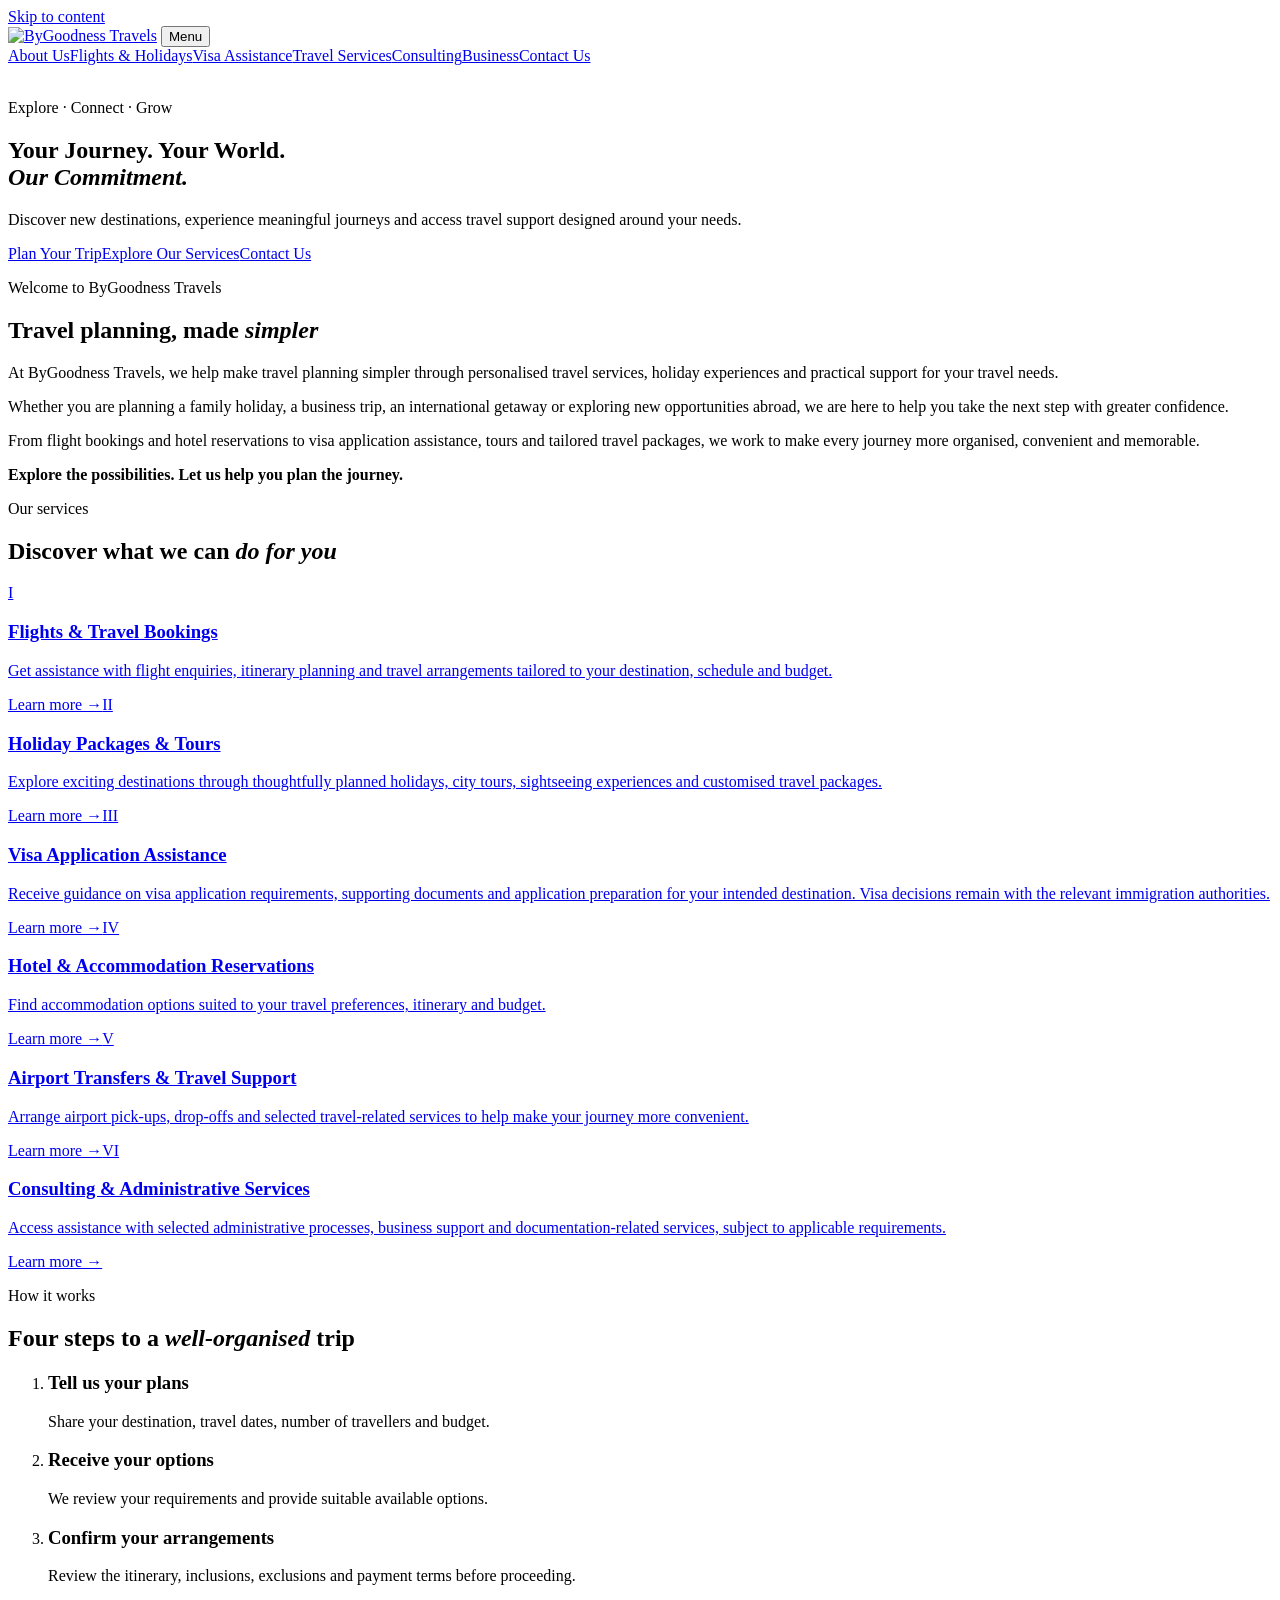
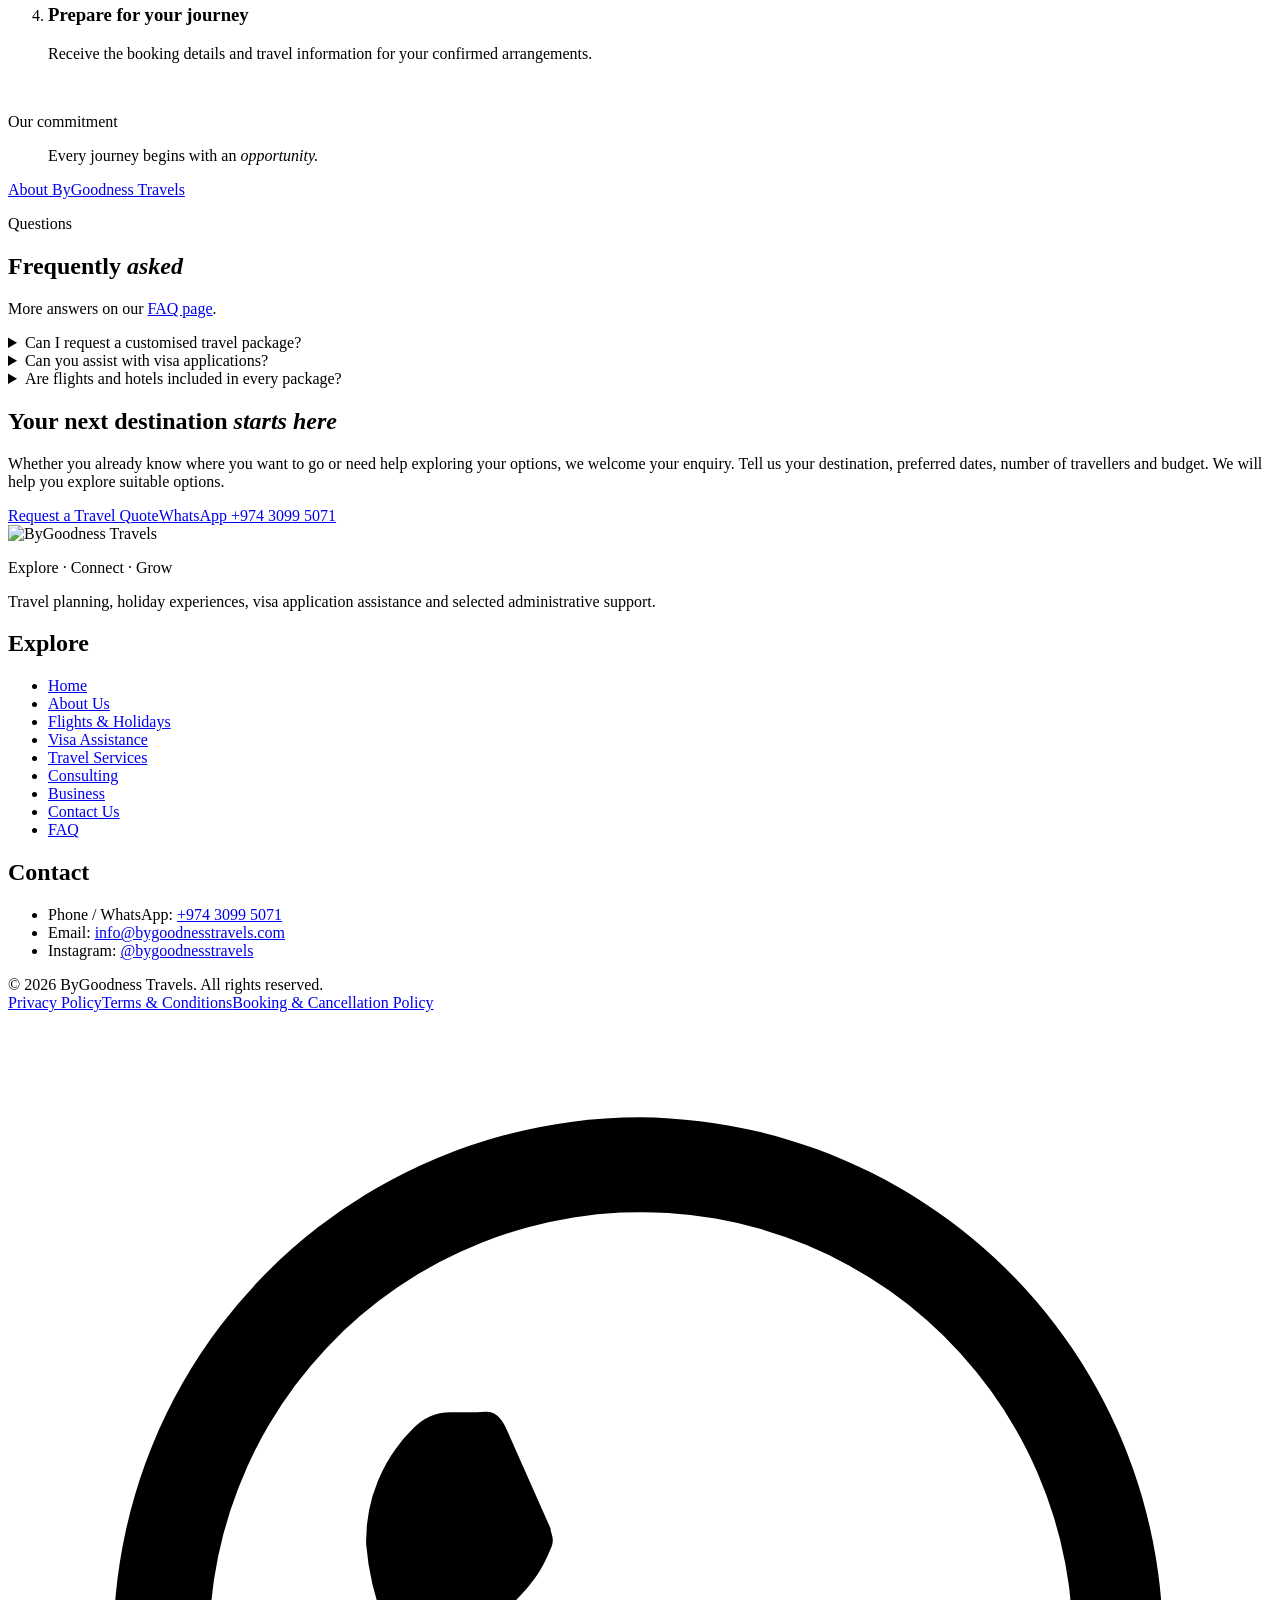
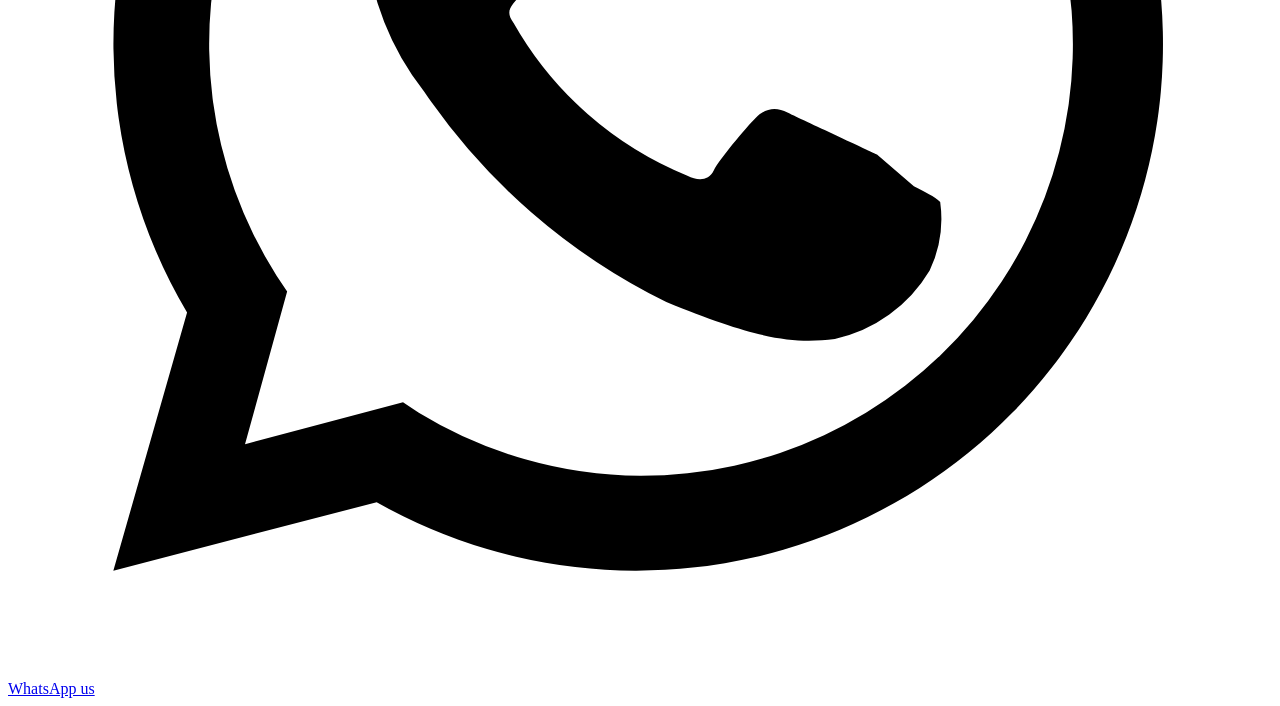
==== docs/index.html @ b8e2778a "Launch ByGoodness Travels website Co-Authored-By: Claude Opus 5.5 <noreply@anthropic.com>" ====
<!doctype html>
<html lang="en">
<head>
<meta charset="utf-8">
<meta name="viewport" content="width=device-width, initial-scale=1, viewport-fit=cover">
<title>ByGoodness Travels | Travel Agency, Holiday Packages &amp; Visa Assistance</title>
<meta name="description" content="Plan flights, holiday packages, hotels, tours, airport transfers and visa application assistance with ByGoodness Travels. Personalised travel support. WhatsApp +974 3099 5071.">
<link rel="canonical" href="https://bygoodnesstravels.com/">
<meta name="robots" content="index, follow, max-image-preview:large">
<meta name="theme-color" content="#112B50">
<meta property="og:type" content="website">
<meta property="og:site_name" content="ByGoodness Travels">
<meta property="og:title" content="ByGoodness Travels | Travel Agency, Holiday Packages &amp; Visa Assistance">
<meta property="og:description" content="Plan flights, holiday packages, hotels, tours, airport transfers and visa application assistance with ByGoodness Travels. Personalised travel support. WhatsApp +974 3099 5071.">
<meta property="og:url" content="https://bygoodnesstravels.com/">
<meta property="og:image" content="https://bygoodnesstravels.com/assets/img/og.png">
<meta property="og:image:width" content="1200"><meta property="og:image:height" content="630">
<meta property="og:locale" content="en_GB">
<meta name="twitter:card" content="summary_large_image">
<link rel="icon" href="/favicon.svg" type="image/svg+xml">
<link rel="icon" href="/favicon-32.png" sizes="32x32" type="image/png">
<link rel="apple-touch-icon" href="/apple-touch-icon.png">
<link rel="manifest" href="/site.webmanifest">
<link rel="preload" href="/assets/fonts/CormorantGaramond-VF.woff2" as="font" type="font/woff2" crossorigin>
<link rel="preload" href="/assets/fonts/Jost-VF.woff2" as="font" type="font/woff2" crossorigin>
<link rel="stylesheet" href="/assets/site.css">
<script type="application/ld+json">{"@context": "https://schema.org", "@graph": [{"@type": "TravelAgency", "@id": "https://bygoodnesstravels.com/#org", "name": "ByGoodness Travels", "url": "https://bygoodnesstravels.com/", "logo": "https://bygoodnesstravels.com/assets/img/icon-512.png", "image": "https://bygoodnesstravels.com/assets/img/og.png", "slogan": "Explore · Connect · Grow", "description": "Travel planning, holiday packages, flight and hotel booking assistance, visa application guidance, tours, airport transfers and selected administrative support.", "telephone": "+97430995071", "email": "info@bygoodnesstravels.com", "sameAs": ["https://www.instagram.com/bygoodnesstravels/"], "address": {"@type": "PostalAddress", "addressCountry": "QA"}, "areaServed": [{"@type": "Country", "name": "Qatar"}, "Worldwide"], "contactPoint": {"@type": "ContactPoint", "telephone": "+97430995071", "email": "info@bygoodnesstravels.com", "contactType": "customer service", "availableLanguage": ["English"]}}, {"@type": "WebSite", "@id": "https://bygoodnesstravels.com/#site", "url": "https://bygoodnesstravels.com/", "name": "ByGoodness Travels", "publisher": {"@id": "https://bygoodnesstravels.com/#org"}}]}</script>
</head>
<body>
<a class="skip" href="#main">Skip to content</a>
<header class="site-head"><div class="wrap">
  <a class="brand" href="/" aria-label="ByGoodness Travels home"><img src="/assets/img/logo.svg" alt="ByGoodness Travels" width="300" height="88"></a>
  <button class="menu-btn" type="button" aria-expanded="false" aria-controls="nav">Menu</button>
  <nav class="nav" id="nav" aria-label="Main"><a href="/about/">About Us</a><a href="/flights-holidays/">Flights &amp; Holidays</a><a href="/visa-assistance/">Visa Assistance</a><a href="/travel-services/">Travel Services</a><a href="/consulting/">Consulting</a><a href="/business/">Business</a><a class="btn btn-navy" href="/contact/">Contact Us</a></nav>
</div></header>
<main id="main">

<section class="dark hero">
  <img class="motif globe" src="/assets/img/globe-gold.svg" alt="" aria-hidden="true">
  <img class="motif flight" src="/assets/img/flightpath-gold.svg" alt="" aria-hidden="true">
  <div class="wrap">
    <p class="kicker">Explore · Connect · Grow</p>
    <h1>Your Journey. Your World.<br><em>Our Commitment.</em></h1>
    <p class="lede">Discover new destinations, experience meaningful journeys and access travel support designed around your needs.</p>
    <div class="btns"><a class="btn btn-gold" href="/contact/">Plan Your Trip</a><a class="btn btn-line" href="#services">Explore Our Services</a><a class="btn btn-line" href="/contact/">Contact Us</a></div>
  </div>
</section>

<section class="sec"><div class="wrap split">
  <div class="sec-head" style="margin:0"><p class="kicker">Welcome to ByGoodness Travels</p><h2>Travel planning, made <em>simpler</em></h2></div>
  <div class="prose">
    <p class="lede">At ByGoodness Travels, we help make travel planning simpler through personalised travel services, holiday experiences and practical support for your travel needs.</p>
    <p>Whether you are planning a family holiday, a business trip, an international getaway or exploring new opportunities abroad, we are here to help you take the next step with greater confidence.</p>
    <p>From flight bookings and hotel reservations to visa application assistance, tours and tailored travel packages, we work to make every journey more organised, convenient and memorable.</p>
    <p><strong>Explore the possibilities. Let us help you plan the journey.</strong></p>
  </div>
</div></section>

<section class="sec white" id="services"><div class="wrap">
  <div class="sec-head"><p class="kicker">Our services</p><h2>Discover what we can <em>do for you</em></h2></div>
  <div class="services"><a class="svc" href="/flights-holidays/"><span class="num">I</span><h3>Flights &amp; Travel Bookings</h3><p>Get assistance with flight enquiries, itinerary planning and travel arrangements tailored to your destination, schedule and budget.</p><span class="more">Learn more →</span></a><a class="svc" href="/flights-holidays/"><span class="num">II</span><h3>Holiday Packages &amp; Tours</h3><p>Explore exciting destinations through thoughtfully planned holidays, city tours, sightseeing experiences and customised travel packages.</p><span class="more">Learn more →</span></a><a class="svc" href="/visa-assistance/"><span class="num">III</span><h3>Visa Application Assistance</h3><p>Receive guidance on visa application requirements, supporting documents and application preparation for your intended destination. Visa decisions remain with the relevant immigration authorities.</p><span class="more">Learn more →</span></a><a class="svc" href="/travel-services/"><span class="num">IV</span><h3>Hotel &amp; Accommodation Reservations</h3><p>Find accommodation options suited to your travel preferences, itinerary and budget.</p><span class="more">Learn more →</span></a><a class="svc" href="/travel-services/"><span class="num">V</span><h3>Airport Transfers &amp; Travel Support</h3><p>Arrange airport pick-ups, drop-offs and selected travel-related services to help make your journey more convenient.</p><span class="more">Learn more →</span></a><a class="svc" href="/consulting/"><span class="num">VI</span><h3>Consulting &amp; Administrative Services</h3><p>Access assistance with selected administrative processes, business support and documentation-related services, subject to applicable requirements.</p><span class="more">Learn more →</span></a></div>
</div></section>

<section class="sec sky"><div class="wrap">
  <div class="sec-head"><p class="kicker">How it works</p><h2>Four steps to a <em>well-organised</em> trip</h2></div>
  <ol class="steps">
    <li><h3>Tell us your plans</h3><p>Share your destination, travel dates, number of travellers and budget.</p></li>
    <li><h3>Receive your options</h3><p>We review your requirements and provide suitable available options.</p></li>
    <li><h3>Confirm your arrangements</h3><p>Review the itinerary, inclusions, exclusions and payment terms before proceeding.</p></li>
    <li><h3>Prepare for your journey</h3><p>Receive the booking details and travel information for your confirmed arrangements.</p></li>
  </ol>
</div></section>

<section class="sec has-motif"><img class="bg" src="/assets/img/globe-navy.svg" alt="" aria-hidden="true"><div class="wrap quote">
  <p class="kicker">Our commitment</p>
  <blockquote>Every journey begins with an <em>opportunity.</em></blockquote>
  <a class="btn btn-navy" href="/about/">About ByGoodness Travels</a>
</div></section>

<section class="sec white"><div class="wrap split">
  <div class="sec-head" style="margin:0"><p class="kicker">Questions</p><h2>Frequently <em>asked</em></h2><p class="muted">More answers on our <a href="/faq/">FAQ page</a>.</p></div>
  <div class="faq"><details><summary>Can I request a customised travel package?</summary><p>Yes. You can tell us your preferred destination, dates, number of travellers, budget and the services you would like included. We can then discuss suitable available options.</p></details><details><summary>Can you assist with visa applications?</summary><p>We provide application guidance and document preparation assistance for selected destinations. Eligibility and final decisions rest with the relevant immigration authorities.</p></details><details><summary>Are flights and hotels included in every package?</summary><p>No. Inclusions vary by package. Please review the quotation and written booking confirmation to understand what is included and excluded.</p></details></div>
</div></section>
<section class="dark sec"><div class="wrap cta">
  <div><h2>Your next destination <em>starts here</em></h2><p>Whether you already know where you want to go or need help exploring your options, we welcome your enquiry. Tell us your destination, preferred dates, number of travellers and budget. We will help you explore suitable options.</p></div>
  <div class="btns"><a class="btn btn-gold" href="/contact/">Request a Travel Quote</a><a class="btn btn-line" href="https://wa.me/97430995071" rel="noopener">WhatsApp +974 3099 5071</a></div>
</div></section></main>
<footer class="site-foot"><div class="wrap">
  <div class="foot-top">
    <div><img src="/assets/img/logo-white.svg" alt="ByGoodness Travels" width="300" height="88" loading="lazy">
      <p class="tag">Explore · Connect · Grow</p>
      <p>Travel planning, holiday experiences, visa application assistance and selected administrative support.</p></div>
    <div><h2>Explore</h2><ul><li><a href="/">Home</a></li><li><a href="/about/">About Us</a></li><li><a href="/flights-holidays/">Flights &amp; Holidays</a></li><li><a href="/visa-assistance/">Visa Assistance</a></li><li><a href="/travel-services/">Travel Services</a></li><li><a href="/consulting/">Consulting</a></li><li><a href="/business/">Business</a></li><li><a href="/contact/">Contact Us</a></li><li><a href="/faq/">FAQ</a></li></ul></div>
    <div><h2>Contact</h2><ul>
      <li>Phone / WhatsApp: <a href="https://wa.me/97430995071" rel="noopener">+974 3099 5071</a></li>
      <li>Email: <a href="mailto:info@bygoodnesstravels.com">info@bygoodnesstravels.com</a></li>
      <li>Instagram: <a href="https://www.instagram.com/bygoodnesstravels/" rel="noopener">@bygoodnesstravels</a></li></ul></div>
  </div>
  <div class="foot-bottom"><span>© 2026 ByGoodness Travels. All rights reserved.</span><nav aria-label="Legal"><a href="/privacy-policy/">Privacy Policy</a><a href="/terms/">Terms &amp; Conditions</a><a href="/booking-policy/">Booking &amp; Cancellation Policy</a></nav></div>
</div></footer>
<a class="wa-float" href="https://wa.me/97430995071?text=Hello%20ByGoodness%20Travels%2C%20I%20would%20like%20to%20plan%20a%20trip." rel="noopener" aria-label="Chat on WhatsApp"><svg viewBox="0 0 24 24" aria-hidden="true"><path d="M12 2a10 10 0 0 0-8.6 15.1L2 22l5-1.3A10 10 0 1 0 12 2Zm0 18.2a8.2 8.2 0 0 1-4.2-1.2l-.3-.2-3 .8.8-2.9-.2-.3A8.2 8.2 0 1 1 12 20.2Zm4.5-6.1c-.2-.1-1.5-.7-1.7-.8s-.4-.1-.6.1-.7.8-.8 1-.3.2-.5.1a6.7 6.7 0 0 1-3.3-2.9c-.3-.4.3-.4.7-1.4.1-.2 0-.3 0-.4l-.8-1.8c-.2-.5-.4-.4-.6-.4h-.5a1 1 0 0 0-.7.3 3 3 0 0 0-.9 2.2 5.2 5.2 0 0 0 1.1 2.8 11.9 11.9 0 0 0 4.6 4c1.7.7 2.4.8 3.2.7a2.8 2.8 0 0 0 1.8-1.3 2.3 2.3 0 0 0 .2-1.3c-.1-.1-.3-.2-.5-.3Z"/></svg><span>WhatsApp us</span></a>
<script src="/assets/site.js" defer></script>
</body>
</html>
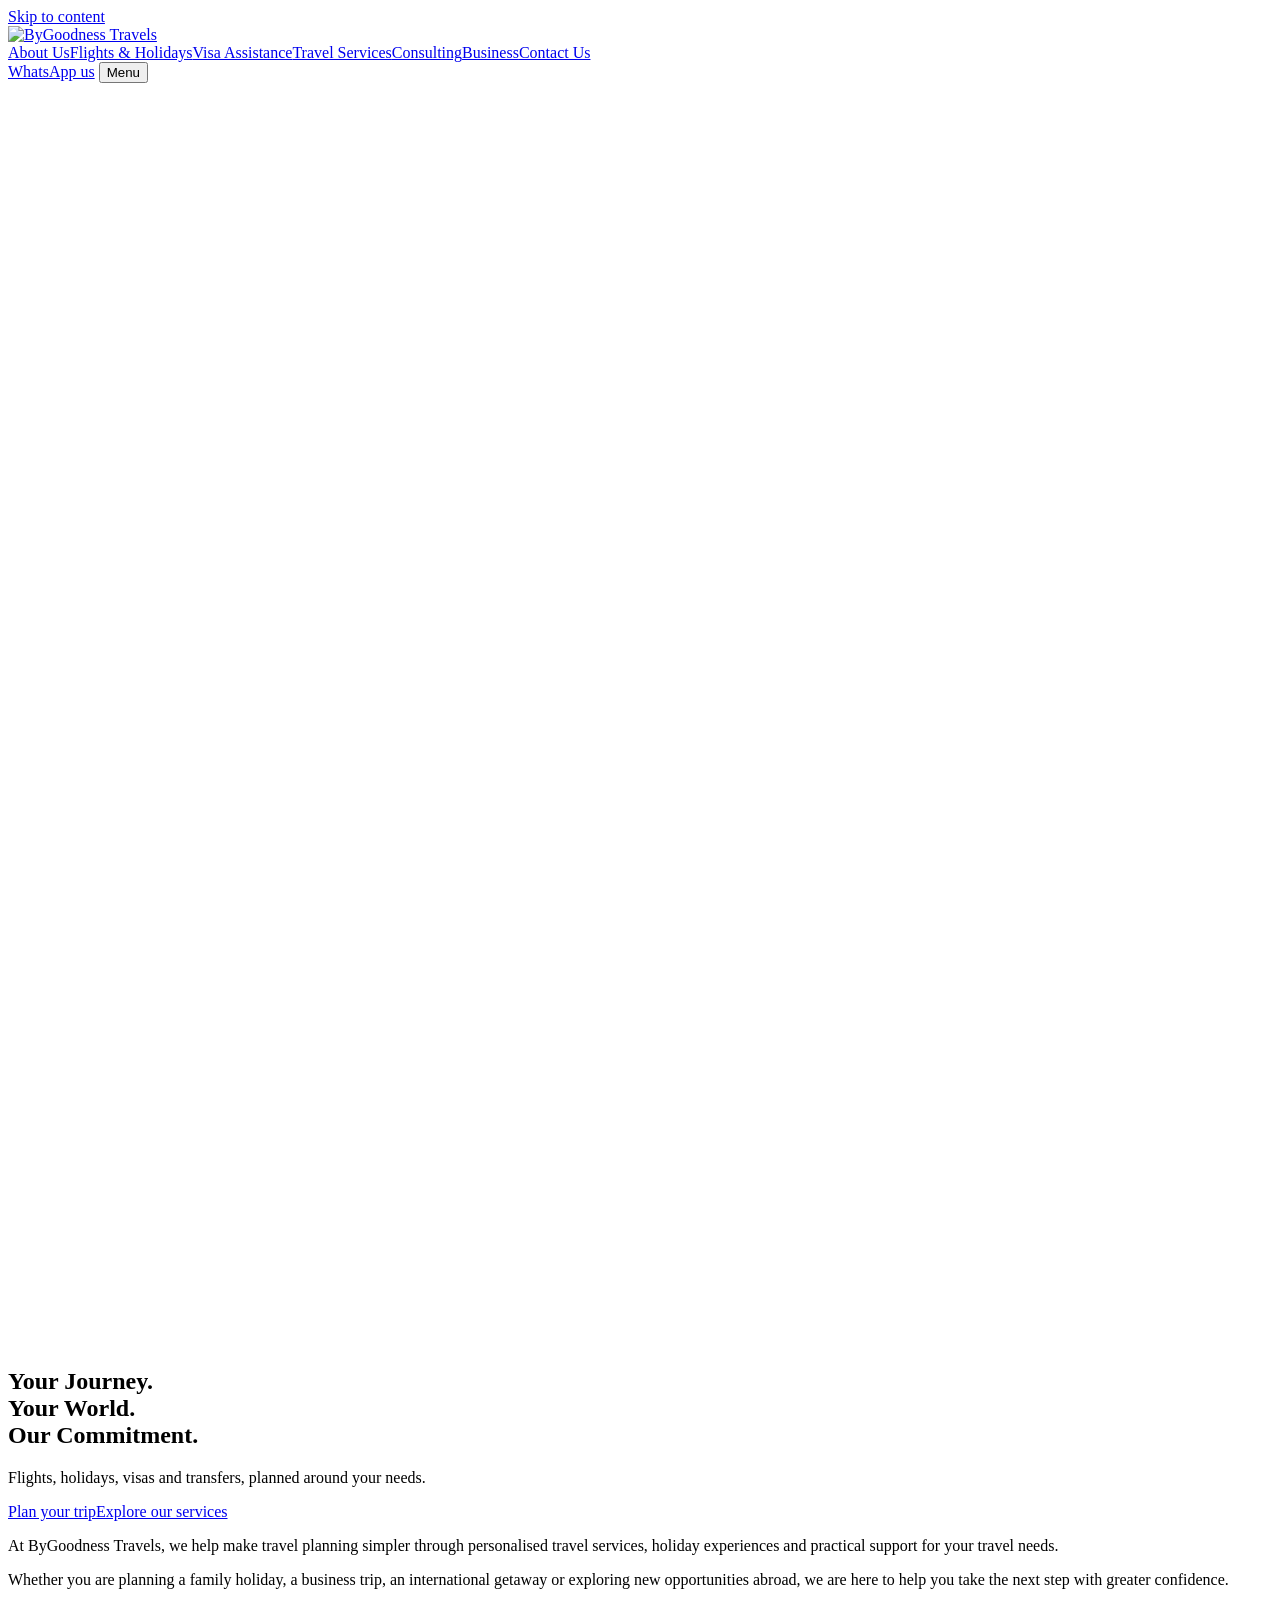
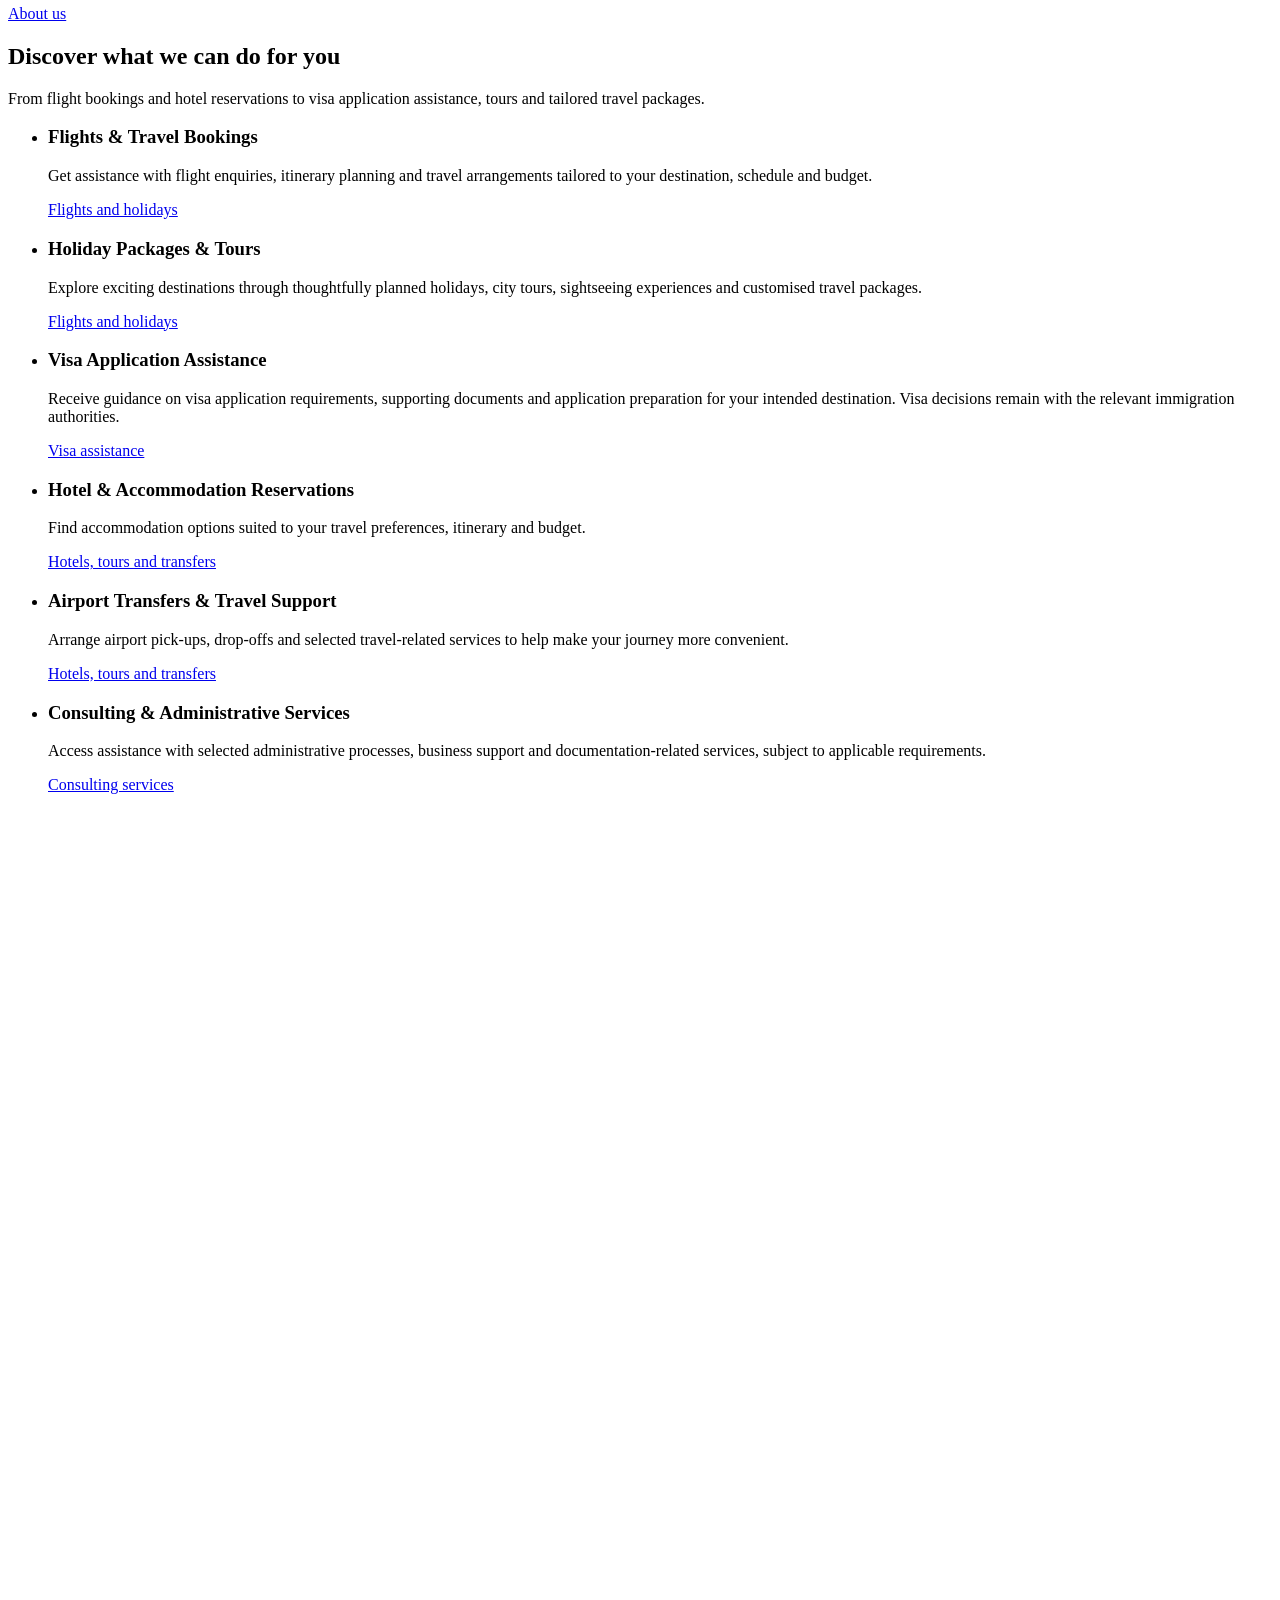
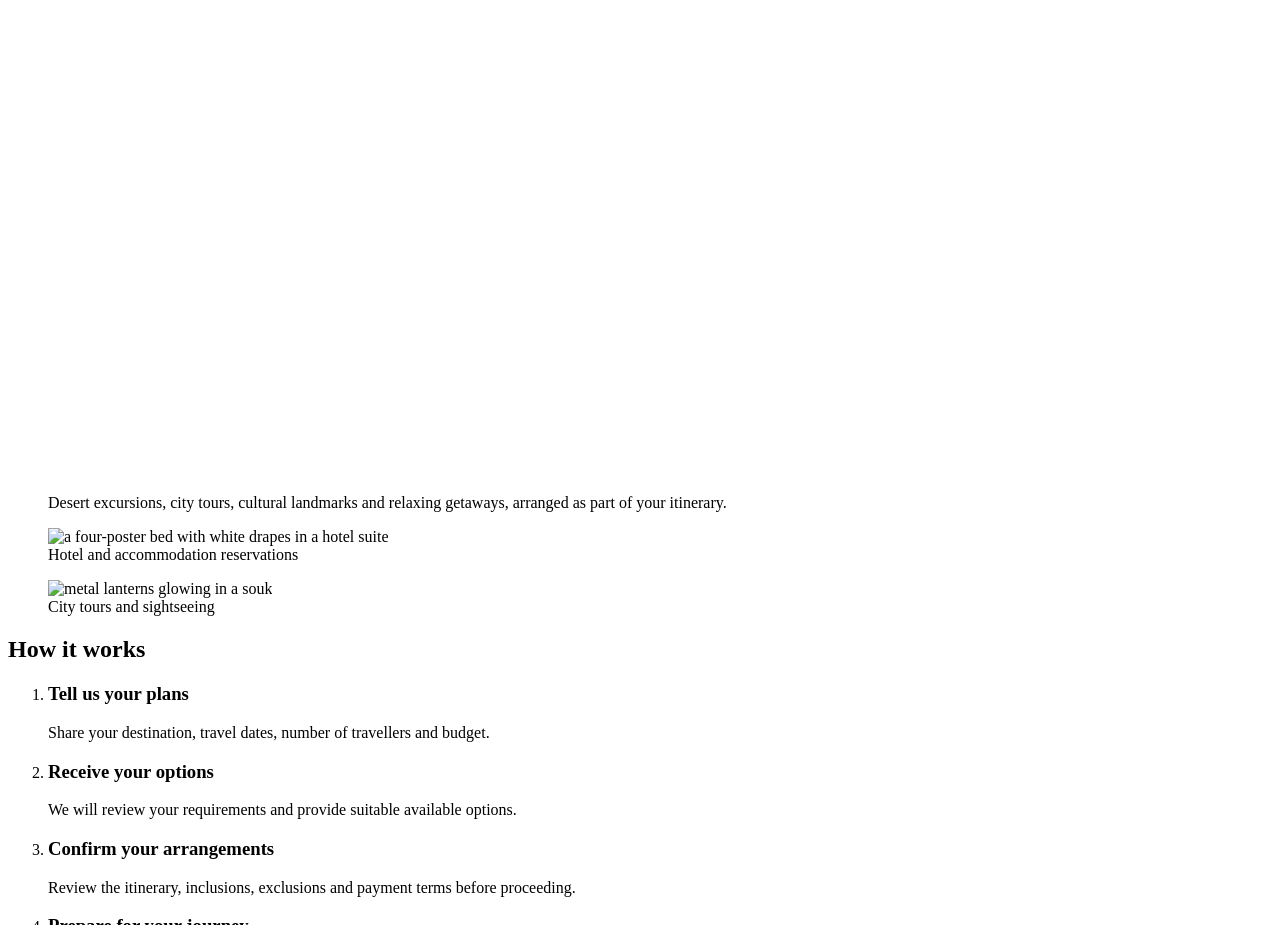
==== commit f98df1d0: "Redesign site with Hallmark: real photography, no template tells Full redesign keeping all content, " ====
--- a/docs/index.html
+++ b/docs/index.html
@@ -23,82 +23,92 @@
 <link rel="manifest" href="/site.webmanifest">
 <link rel="preload" href="/assets/fonts/CormorantGaramond-VF.woff2" as="font" type="font/woff2" crossorigin>
 <link rel="preload" href="/assets/fonts/Jost-VF.woff2" as="font" type="font/woff2" crossorigin>
+<link rel="preload" as="image" href="/assets/photos/lagoon-1920.jpg" imagesrcset="/assets/photos/lagoon-960.jpg 960w, /assets/photos/lagoon-1920.jpg 1920w" imagesizes="100vw" fetchpriority="high">
 <link rel="stylesheet" href="/assets/site.css">
 <script type="application/ld+json">{"@context": "https://schema.org", "@graph": [{"@type": "TravelAgency", "@id": "https://bygoodnesstravels.com/#org", "name": "ByGoodness Travels", "url": "https://bygoodnesstravels.com/", "logo": "https://bygoodnesstravels.com/assets/img/icon-512.png", "image": "https://bygoodnesstravels.com/assets/img/og.png", "slogan": "Explore · Connect · Grow", "description": "Travel planning, holiday packages, flight and hotel booking assistance, visa application guidance, tours, airport transfers and selected administrative support.", "telephone": "+97430995071", "email": "info@bygoodnesstravels.com", "sameAs": ["https://www.instagram.com/bygoodnesstravels/"], "address": {"@type": "PostalAddress", "addressCountry": "QA"}, "areaServed": [{"@type": "Country", "name": "Qatar"}, "Worldwide"], "contactPoint": {"@type": "ContactPoint", "telephone": "+97430995071", "email": "info@bygoodnesstravels.com", "contactType": "customer service", "availableLanguage": ["English"]}}, {"@type": "WebSite", "@id": "https://bygoodnesstravels.com/#site", "url": "https://bygoodnesstravels.com/", "name": "ByGoodness Travels", "publisher": {"@id": "https://bygoodnesstravels.com/#org"}}]}</script>
 </head>
 <body>
 <a class="skip" href="#main">Skip to content</a>
-<header class="site-head"><div class="wrap">
+<header class="site-head"><div class="container">
   <a class="brand" href="/" aria-label="ByGoodness Travels home"><img src="/assets/img/logo.svg" alt="ByGoodness Travels" width="300" height="88"></a>
-  <button class="menu-btn" type="button" aria-expanded="false" aria-controls="nav">Menu</button>
-  <nav class="nav" id="nav" aria-label="Main"><a href="/about/">About Us</a><a href="/flights-holidays/">Flights &amp; Holidays</a><a href="/visa-assistance/">Visa Assistance</a><a href="/travel-services/">Travel Services</a><a href="/consulting/">Consulting</a><a href="/business/">Business</a><a class="btn btn-navy" href="/contact/">Contact Us</a></nav>
+  <div class="nav-end">
+    <nav class="nav-links" id="nav" aria-label="Main"><a href="/about/">About Us</a><a href="/flights-holidays/">Flights &amp; Holidays</a><a href="/visa-assistance/">Visa Assistance</a><a href="/travel-services/">Travel Services</a><a href="/consulting/">Consulting</a><a href="/business/">Business</a><a href="/contact/">Contact Us</a></nav>
+    <a class="btn btn-primary" href="https://wa.me/97430995071" rel="noopener">WhatsApp us</a>
+    <button class="menu-btn" type="button" aria-expanded="false" aria-controls="nav">Menu</button>
+  </div>
 </div></header>
 <main id="main">
 
-<section class="dark hero">
-  <img class="motif globe" src="/assets/img/globe-gold.svg" alt="" aria-hidden="true">
-  <img class="motif flight" src="/assets/img/flightpath-gold.svg" alt="" aria-hidden="true">
-  <div class="wrap">
-    <p class="kicker">Explore · Connect · Grow</p>
-    <h1>Your Journey. Your World.<br><em>Our Commitment.</em></h1>
-    <p class="lede">Discover new destinations, experience meaningful journeys and access travel support designed around your needs.</p>
-    <div class="btns"><a class="btn btn-gold" href="/contact/">Plan Your Trip</a><a class="btn btn-line" href="#services">Explore Our Services</a><a class="btn btn-line" href="/contact/">Contact Us</a></div>
+<section class="hero">
+  <div data-slot="hero" data-alt="A wide photograph of a destination ByGoodness Travels has arranged, calm area low and left for the headline"><img src="/assets/photos/lagoon-1920.jpg" srcset="/assets/photos/lagoon-960.jpg 960w, /assets/photos/lagoon-1920.jpg 1920w" sizes="100vw" width="1920" height="1261" alt="two fishermen hauling a net across white sand by a turquoise lagoon" fetchpriority="high" style="object-position: 62% 55%"></div>
+  <div class="container">
+    <h1>Your Journey.<br>Your World.<br>Our Commitment.</h1>
+    <p class="lead">Flights, holidays, visas and transfers, planned around your needs.</p>
+    <div class="actions"><a class="btn btn-primary" href="/contact/">Plan your trip</a><a class="btn btn-quiet" href="#services">Explore our services</a></div>
   </div>
 </section>
 
-<section class="sec"><div class="wrap split">
-  <div class="sec-head" style="margin:0"><p class="kicker">Welcome to ByGoodness Travels</p><h2>Travel planning, made <em>simpler</em></h2></div>
-  <div class="prose">
-    <p class="lede">At ByGoodness Travels, we help make travel planning simpler through personalised travel services, holiday experiences and practical support for your travel needs.</p>
+<section class="sec-l statement"><div class="container">
+  <p>At ByGoodness Travels, we help make travel planning simpler through personalised travel services, holiday experiences and practical support for your travel needs.</p>
+  <div class="follow">
     <p>Whether you are planning a family holiday, a business trip, an international getaway or exploring new opportunities abroad, we are here to help you take the next step with greater confidence.</p>
-    <p>From flight bookings and hotel reservations to visa application assistance, tours and tailored travel packages, we work to make every journey more organised, convenient and memorable.</p>
-    <p><strong>Explore the possibilities. Let us help you plan the journey.</strong></p>
+    <a class="btn btn-quiet" href="/about/">About us</a>
   </div>
 </div></section>
 
-<section class="sec white" id="services"><div class="wrap">
-  <div class="sec-head"><p class="kicker">Our services</p><h2>Discover what we can <em>do for you</em></h2></div>
-  <div class="services"><a class="svc" href="/flights-holidays/"><span class="num">I</span><h3>Flights &amp; Travel Bookings</h3><p>Get assistance with flight enquiries, itinerary planning and travel arrangements tailored to your destination, schedule and budget.</p><span class="more">Learn more →</span></a><a class="svc" href="/flights-holidays/"><span class="num">II</span><h3>Holiday Packages &amp; Tours</h3><p>Explore exciting destinations through thoughtfully planned holidays, city tours, sightseeing experiences and customised travel packages.</p><span class="more">Learn more →</span></a><a class="svc" href="/visa-assistance/"><span class="num">III</span><h3>Visa Application Assistance</h3><p>Receive guidance on visa application requirements, supporting documents and application preparation for your intended destination. Visa decisions remain with the relevant immigration authorities.</p><span class="more">Learn more →</span></a><a class="svc" href="/travel-services/"><span class="num">IV</span><h3>Hotel &amp; Accommodation Reservations</h3><p>Find accommodation options suited to your travel preferences, itinerary and budget.</p><span class="more">Learn more →</span></a><a class="svc" href="/travel-services/"><span class="num">V</span><h3>Airport Transfers &amp; Travel Support</h3><p>Arrange airport pick-ups, drop-offs and selected travel-related services to help make your journey more convenient.</p><span class="more">Learn more →</span></a><a class="svc" href="/consulting/"><span class="num">VI</span><h3>Consulting &amp; Administrative Services</h3><p>Access assistance with selected administrative processes, business support and documentation-related services, subject to applicable requirements.</p><span class="more">Learn more →</span></a></div>
+<section class="sec rows-wrap" id="services"><div class="container grid12">
+  <div class="head"><h2>Discover what we can do for you</h2><p class="lead">From flight bookings and hotel reservations to visa application assistance, tours and tailored travel packages.</p></div>
+  <ul class="rows"><li><h3>Flights &amp; Travel Bookings</h3><p>Get assistance with flight enquiries, itinerary planning and travel arrangements tailored to your destination, schedule and budget.</p><a class="text-link" href="/flights-holidays/">Flights and holidays</a></li><li><h3>Holiday Packages &amp; Tours</h3><p>Explore exciting destinations through thoughtfully planned holidays, city tours, sightseeing experiences and customised travel packages.</p><a class="text-link" href="/flights-holidays/">Flights and holidays</a></li><li><h3>Visa Application Assistance</h3><p>Receive guidance on visa application requirements, supporting documents and application preparation for your intended destination. Visa decisions remain with the relevant immigration authorities.</p><a class="text-link" href="/visa-assistance/">Visa assistance</a></li><li><h3>Hotel &amp; Accommodation Reservations</h3><p>Find accommodation options suited to your travel preferences, itinerary and budget.</p><a class="text-link" href="/travel-services/">Hotels, tours and transfers</a></li><li><h3>Airport Transfers &amp; Travel Support</h3><p>Arrange airport pick-ups, drop-offs and selected travel-related services to help make your journey more convenient.</p><a class="text-link" href="/travel-services/">Hotels, tours and transfers</a></li><li><h3>Consulting &amp; Administrative Services</h3><p>Access assistance with selected administrative processes, business support and documentation-related services, subject to applicable requirements.</p><a class="text-link" href="/consulting/">Consulting services</a></li></ul>
 </div></section>
 
-<section class="sec sky"><div class="wrap">
-  <div class="sec-head"><p class="kicker">How it works</p><h2>Four steps to a <em>well-organised</em> trip</h2></div>
-  <ol class="steps">
-    <li><h3>Tell us your plans</h3><p>Share your destination, travel dates, number of travellers and budget.</p></li>
-    <li><h3>Receive your options</h3><p>We review your requirements and provide suitable available options.</p></li>
-    <li><h3>Confirm your arrangements</h3><p>Review the itinerary, inclusions, exclusions and payment terms before proceeding.</p></li>
-    <li><h3>Prepare for your journey</h3><p>Receive the booking details and travel information for your confirmed arrangements.</p></li>
-  </ol>
+<section class="sec showcase"><div class="container">
+  <figure><div data-slot="showcase" data-alt="A landscape from a tour or excursion ByGoodness Travels offers, wide 21:9 crop"><img src="/assets/photos/dune-1920.jpg" srcset="/assets/photos/dune-960.jpg 960w, /assets/photos/dune-1920.jpg 1920w" sizes="100vw" width="1920" height="1280" alt="a tall orange dune in sun and shadow against a blue sky" loading="lazy" decoding="async"></div>
+    <figcaption>Desert excursions, city tours, cultural landmarks and relaxing getaways, arranged as part of your itinerary.</figcaption></figure>
+  <div class="pair">
+    <figure><div data-slot="photo-2" data-alt="A hotel room or resort the agency books, 4:3"><img src="/assets/photos/hotel-suite-1920.jpg" srcset="/assets/photos/hotel-suite-960.jpg 960w, /assets/photos/hotel-suite-1920.jpg 1920w" sizes="(max-width: 40rem) 100vw, 66vw" width="1920" height="1280" alt="a four-poster bed with white drapes in a hotel suite" loading="lazy" decoding="async"></div><figcaption>Hotel and accommodation reservations</figcaption></figure>
+    <figure><div data-slot="photo-3" data-alt="A market, old town or cultural visit, portrait 3:4"><img src="/assets/photos/souk-lanterns-1920.jpg" srcset="/assets/photos/souk-lanterns-960.jpg 960w, /assets/photos/souk-lanterns-1920.jpg 1440w" sizes="(max-width: 40rem) 100vw, 33vw" width="1440" height="2017" alt="metal lanterns glowing in a souk" loading="lazy" decoding="async"></div><figcaption>City tours and sightseeing</figcaption></figure>
+  </div>
 </div></section>
 
-<section class="sec has-motif"><img class="bg" src="/assets/img/globe-navy.svg" alt="" aria-hidden="true"><div class="wrap quote">
-  <p class="kicker">Our commitment</p>
-  <blockquote>Every journey begins with an <em>opportunity.</em></blockquote>
-  <a class="btn btn-navy" href="/about/">About ByGoodness Travels</a>
+<section class="sec-l tint"><div class="container">
+  <div class="head"><h2>How it works</h2></div>
+  <ol class="steps"><li><h3>Tell us your plans</h3><p>Share your destination, travel dates, number of travellers and budget.</p></li><li><h3>Receive your options</h3><p>We will review your requirements and provide suitable available options.</p></li><li><h3>Confirm your arrangements</h3><p>Review the itinerary, inclusions, exclusions and payment terms before proceeding.</p></li><li><h3>Prepare for your journey</h3><p>Receive the relevant booking details and travel information for your confirmed arrangements.</p></li></ol>
 </div></section>
 
-<section class="sec white"><div class="wrap split">
-  <div class="sec-head" style="margin:0"><p class="kicker">Questions</p><h2>Frequently <em>asked</em></h2><p class="muted">More answers on our <a href="/faq/">FAQ page</a>.</p></div>
+<section class="sec rows-wrap"><div class="container grid12">
+  <div class="head"><h2>Frequently asked questions</h2><p class="lead"><a class="text-link" href="/faq/">All questions and answers</a></p></div>
   <div class="faq"><details><summary>Can I request a customised travel package?</summary><p>Yes. You can tell us your preferred destination, dates, number of travellers, budget and the services you would like included. We can then discuss suitable available options.</p></details><details><summary>Can you assist with visa applications?</summary><p>We provide application guidance and document preparation assistance for selected destinations. Eligibility and final decisions rest with the relevant immigration authorities.</p></details><details><summary>Are flights and hotels included in every package?</summary><p>No. Inclusions vary by package. Please review the quotation and written booking confirmation to understand what is included and excluded.</p></details></div>
 </div></section>
-<section class="dark sec"><div class="wrap cta">
-  <div><h2>Your next destination <em>starts here</em></h2><p>Whether you already know where you want to go or need help exploring your options, we welcome your enquiry. Tell us your destination, preferred dates, number of travellers and budget. We will help you explore suitable options.</p></div>
-  <div class="btns"><a class="btn btn-gold" href="/contact/">Request a Travel Quote</a><a class="btn btn-line" href="https://wa.me/97430995071" rel="noopener">WhatsApp +974 3099 5071</a></div>
+<section class="sec contact-close"><div class="container">
+  <div class="head"><h2>Your next destination starts here</h2><p class="lead">Tell us your destination, preferred dates, number of travellers and budget. We will help you explore suitable options.</p></div>
+  <div class="actions"><a class="btn btn-primary" href="/contact/">Request a travel quote</a></div>
+  <ul class="channels">
+    <li><span class="label">Phone / WhatsApp</span><a href="https://wa.me/97430995071" rel="noopener">+974 3099 5071</a></li>
+    <li><span class="label">Email</span><a href="mailto:info@bygoodnesstravels.com">info@bygoodnesstravels.com</a></li>
+    <li><span class="label">Instagram</span><a href="https://www.instagram.com/bygoodnesstravels/" rel="noopener">@bygoodnesstravels</a></li>
+  </ul>
 </div></section></main>
-<footer class="site-foot"><div class="wrap">
-  <div class="foot-top">
-    <div><img src="/assets/img/logo-white.svg" alt="ByGoodness Travels" width="300" height="88" loading="lazy">
-      <p class="tag">Explore · Connect · Grow</p>
-      <p>Travel planning, holiday experiences, visa application assistance and selected administrative support.</p></div>
-    <div><h2>Explore</h2><ul><li><a href="/">Home</a></li><li><a href="/about/">About Us</a></li><li><a href="/flights-holidays/">Flights &amp; Holidays</a></li><li><a href="/visa-assistance/">Visa Assistance</a></li><li><a href="/travel-services/">Travel Services</a></li><li><a href="/consulting/">Consulting</a></li><li><a href="/business/">Business</a></li><li><a href="/contact/">Contact Us</a></li><li><a href="/faq/">FAQ</a></li></ul></div>
+<footer class="site-foot"><div class="container">
+  <div class="sign-off">
+    <p>Let us help you plan your next journey.</p>
+    <p class="from">ByGoodness Travels. Your Journey. Your World. Our Commitment.</p>
+  </div>
+  <div class="foot-grid">
+    <div style="display:grid;gap:var(--space-md);align-content:start">
+      <img class="foot-logo" src="/assets/img/logo-white.svg" alt="ByGoodness Travels" width="300" height="88" loading="lazy">
+      <p class="tagline">Explore<br>Connect<br>Grow</p>
+      <p>Travel planning, holiday experiences, visa application assistance and selected administrative support.</p>
+    </div>
+    <div><h2>Pages</h2><ul><li><a href="/">Home</a></li><li><a href="/about/">About Us</a></li><li><a href="/flights-holidays/">Flights &amp; Holidays</a></li><li><a href="/visa-assistance/">Visa Assistance</a></li><li><a href="/travel-services/">Travel Services</a></li><li><a href="/consulting/">Consulting</a></li><li><a href="/business/">Business</a></li><li><a href="/contact/">Contact Us</a></li><li><a href="/faq/">FAQ</a></li></ul></div>
     <div><h2>Contact</h2><ul>
-      <li>Phone / WhatsApp: <a href="https://wa.me/97430995071" rel="noopener">+974 3099 5071</a></li>
-      <li>Email: <a href="mailto:info@bygoodnesstravels.com">info@bygoodnesstravels.com</a></li>
-      <li>Instagram: <a href="https://www.instagram.com/bygoodnesstravels/" rel="noopener">@bygoodnesstravels</a></li></ul></div>
+      <li><a href="https://wa.me/97430995071" rel="noopener">Phone / WhatsApp: +974 3099 5071</a></li>
+      <li><a href="mailto:info@bygoodnesstravels.com">Email: info@bygoodnesstravels.com</a></li>
+      <li><a href="https://www.instagram.com/bygoodnesstravels/" rel="noopener">Instagram: @bygoodnesstravels</a></li></ul>
+      <h2 style="margin-top:var(--space-lg)">Policies</h2><ul><li><a href="/privacy-policy/">Privacy Policy</a></li><li><a href="/terms/">Terms &amp; Conditions</a></li><li><a href="/booking-policy/">Booking &amp; Cancellation Policy</a></li></ul></div>
   </div>
-  <div class="foot-bottom"><span>© 2026 ByGoodness Travels. All rights reserved.</span><nav aria-label="Legal"><a href="/privacy-policy/">Privacy Policy</a><a href="/terms/">Terms &amp; Conditions</a><a href="/booking-policy/">Booking &amp; Cancellation Policy</a></nav></div>
+  <div class="colophon"><span>© 2026 ByGoodness Travels. All rights reserved.</span><span data-credits>Photographs (Wikimedia Commons): <a href="https://commons.wikimedia.org/wiki/File:Fishermen_at_Kavarathi,_Lakshadweep,_India_(edit).jpg">Shafeeq Thamarassery</a> (CC BY-SA 4.0), <a href="https://commons.wikimedia.org/wiki/File:Tocumen_International_Airport_alt.jpg">Wilfredor</a> (CC0), <a href="https://commons.wikimedia.org/wiki/File:Canopy_bed_of_Khan_Pool_Suite_in_Amantaka_luxury_Resort_%26_Hotel_in_Luang_Prabang_Laos.jpg">Basile Morin</a> (CC BY-SA 4.0), <a href="https://commons.wikimedia.org/wiki/File:Oriental_hanging_lanterns._Souk_Haddadine,_Marrakech_Medina,_Morocco.jpg">Petar Milošević</a> (CC BY-SA 4.0), <a href="https://commons.wikimedia.org/wiki/File:006_Dune_45_in_Sossusvlei_at_sunrise_Photo_by_Giles_Laurent.jpg">Giles Laurent</a> (CC BY-SA 4.0), <a href="https://commons.wikimedia.org/wiki/File:Fountain_pen_writing_(literacy).jpg">Petar Milošević</a> (CC BY-SA 4.0), <a href="https://commons.wikimedia.org/wiki/File:Family_walking_at_the_evening,_cox%27s_bazar_.jpg">Ferdous</a> (CC BY-SA 3.0)</span></div>
 </div></footer>
-<a class="wa-float" href="https://wa.me/97430995071?text=Hello%20ByGoodness%20Travels%2C%20I%20would%20like%20to%20plan%20a%20trip." rel="noopener" aria-label="Chat on WhatsApp"><svg viewBox="0 0 24 24" aria-hidden="true"><path d="M12 2a10 10 0 0 0-8.6 15.1L2 22l5-1.3A10 10 0 1 0 12 2Zm0 18.2a8.2 8.2 0 0 1-4.2-1.2l-.3-.2-3 .8.8-2.9-.2-.3A8.2 8.2 0 1 1 12 20.2Zm4.5-6.1c-.2-.1-1.5-.7-1.7-.8s-.4-.1-.6.1-.7.8-.8 1-.3.2-.5.1a6.7 6.7 0 0 1-3.3-2.9c-.3-.4.3-.4.7-1.4.1-.2 0-.3 0-.4l-.8-1.8c-.2-.5-.4-.4-.6-.4h-.5a1 1 0 0 0-.7.3 3 3 0 0 0-.9 2.2 5.2 5.2 0 0 0 1.1 2.8 11.9 11.9 0 0 0 4.6 4c1.7.7 2.4.8 3.2.7a2.8 2.8 0 0 0 1.8-1.3 2.3 2.3 0 0 0 .2-1.3c-.1-.1-.3-.2-.5-.3Z"/></svg><span>WhatsApp us</span></a>
+<a class="wa-float" href="https://wa.me/97430995071?text=Hello%20ByGoodness%20Travels%2C%20I%20would%20like%20to%20plan%20a%20trip." rel="noopener" aria-label="Chat on WhatsApp"><svg viewBox="0 0 24 24" aria-hidden="true"><path d="M12 2a10 10 0 0 0-8.6 15.1L2 22l5-1.3A10 10 0 1 0 12 2Zm0 18.2a8.2 8.2 0 0 1-4.2-1.2l-.3-.2-3 .8.8-2.9-.2-.3A8.2 8.2 0 1 1 12 20.2Zm4.5-6.1c-.2-.1-1.5-.7-1.7-.8s-.4-.1-.6.1-.7.8-.8 1-.3.2-.5.1a6.7 6.7 0 0 1-3.3-2.9c-.3-.4.3-.4.7-1.4.1-.2 0-.3 0-.4l-.8-1.8c-.2-.5-.4-.4-.6-.4h-.5a1 1 0 0 0-.7.3 3 3 0 0 0-.9 2.2 5.2 5.2 0 0 0 1.1 2.8 11.9 11.9 0 0 0 4.6 4c1.7.7 2.4.8 3.2.7a2.8 2.8 0 0 0 1.8-1.3 2.3 2.3 0 0 0 .2-1.3c-.1-.1-.3-.2-.5-.3Z"/></svg><span>WhatsApp</span></a>
 <script src="/assets/site.js" defer></script>
 </body>
 </html>
